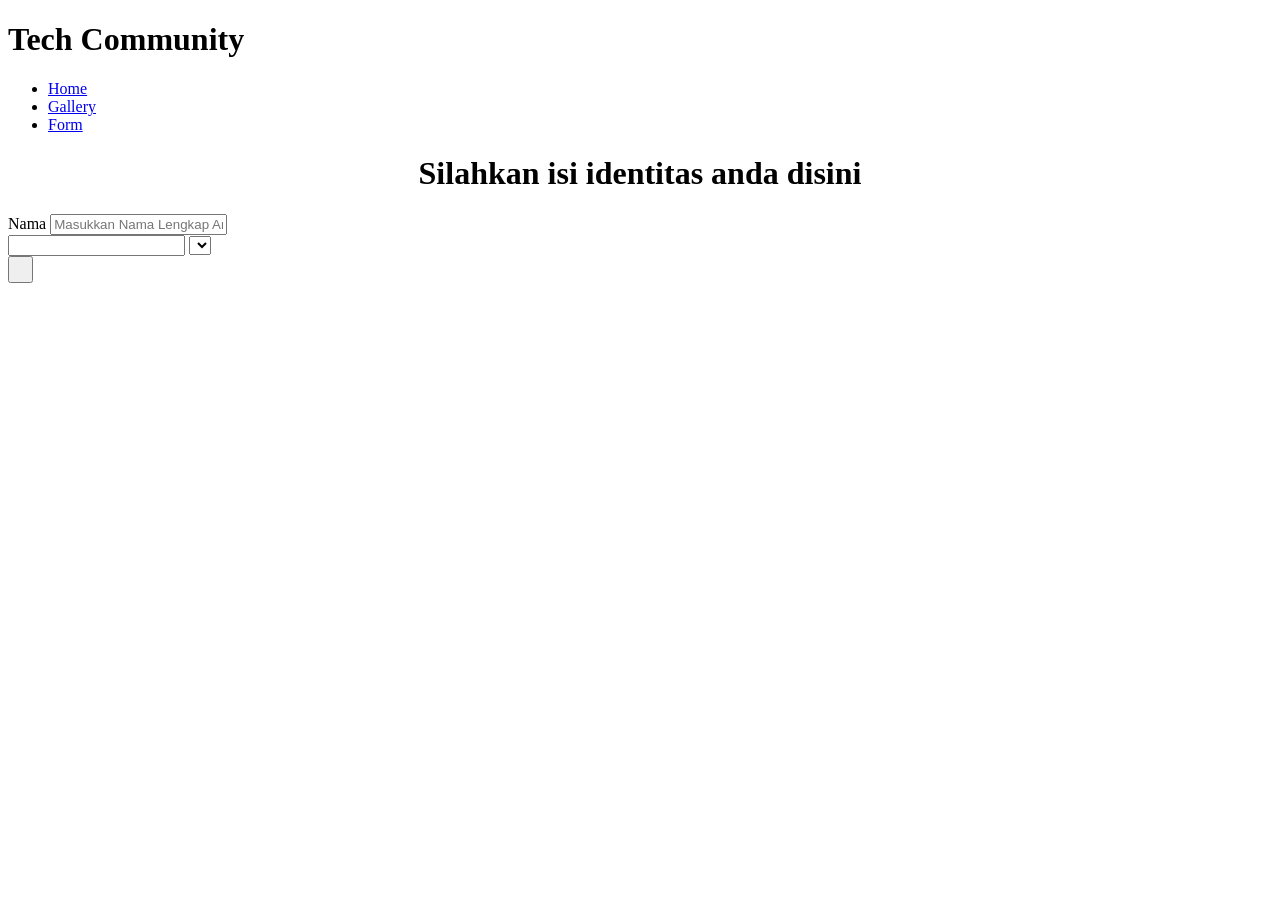
==== form.html @ ba9a3e24 "bikin textbox buat input nama user Co-authored-by: Copilot <copilot@github.com>" ====
<!DOCTYPE html>
<html lang="en">

<head>
    <meta charset="UTF-8">
    <meta name="viewport" content="width=device-width, initial-scale=1.0">
    <title>Document</title>
    <link rel="stylesheet" href="style.css">
</head>

<body>
    <header>
        <h1>Tech Community</h1>
        <nav>
            <ul>
                <li><a href="./index.html">Home</a></li>
                <li><a href="./gallery.html">Gallery</a></li>
                <li><a href="./form.html">Form</a></li>
            </ul>
        </nav>
    </header>
    
    <div class="container">
        <h1 style="text-align: center;">Silahkan isi identitas anda disini</h1>
            <form action="index.html" class="form-card">
            <div class="input-group">
                <label for="nama">Nama</label>
                <input type="text" name="name" id="nama" placeholder="Masukkan Nama Lengkap Anda">
            </div>
            </form>
    <input type="text" name="email" id="email">
    <select name="bidang minat" id="bidang minat"></select>
    </div>

    <form action="form.html"></form>
    <button type="submit" ; style="text-align: left; height: 27px; width: 25px; "></button>
</body>

</html>
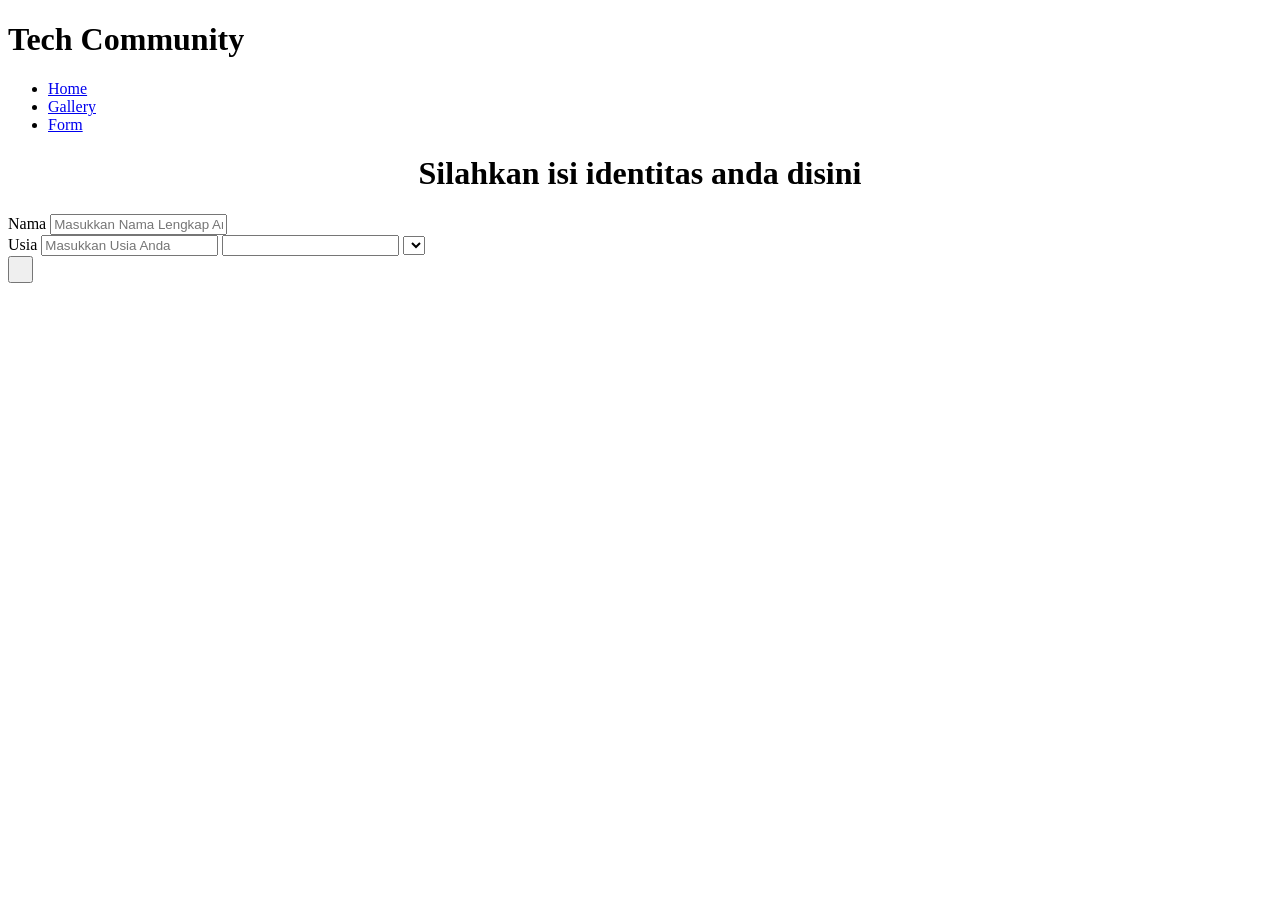
==== commit 5ebd3de3: "bikin textbox buat input usia sama email Co-authored-by: Copilot <copilot@github.com>" ====
--- a/form.html
+++ b/form.html
@@ -27,6 +27,9 @@
                 <label for="nama">Nama</label>
                 <input type="text" name="name" id="nama" placeholder="Masukkan Nama Lengkap Anda">
             </div>
+            <div class="input-group">
+                <label for="usia">Usia</label>
+                <input type="number" name="usia" id="usia" placeholder="Masukkan Usia Anda">
             </form>
     <input type="text" name="email" id="email">
     <select name="bidang minat" id="bidang minat"></select>
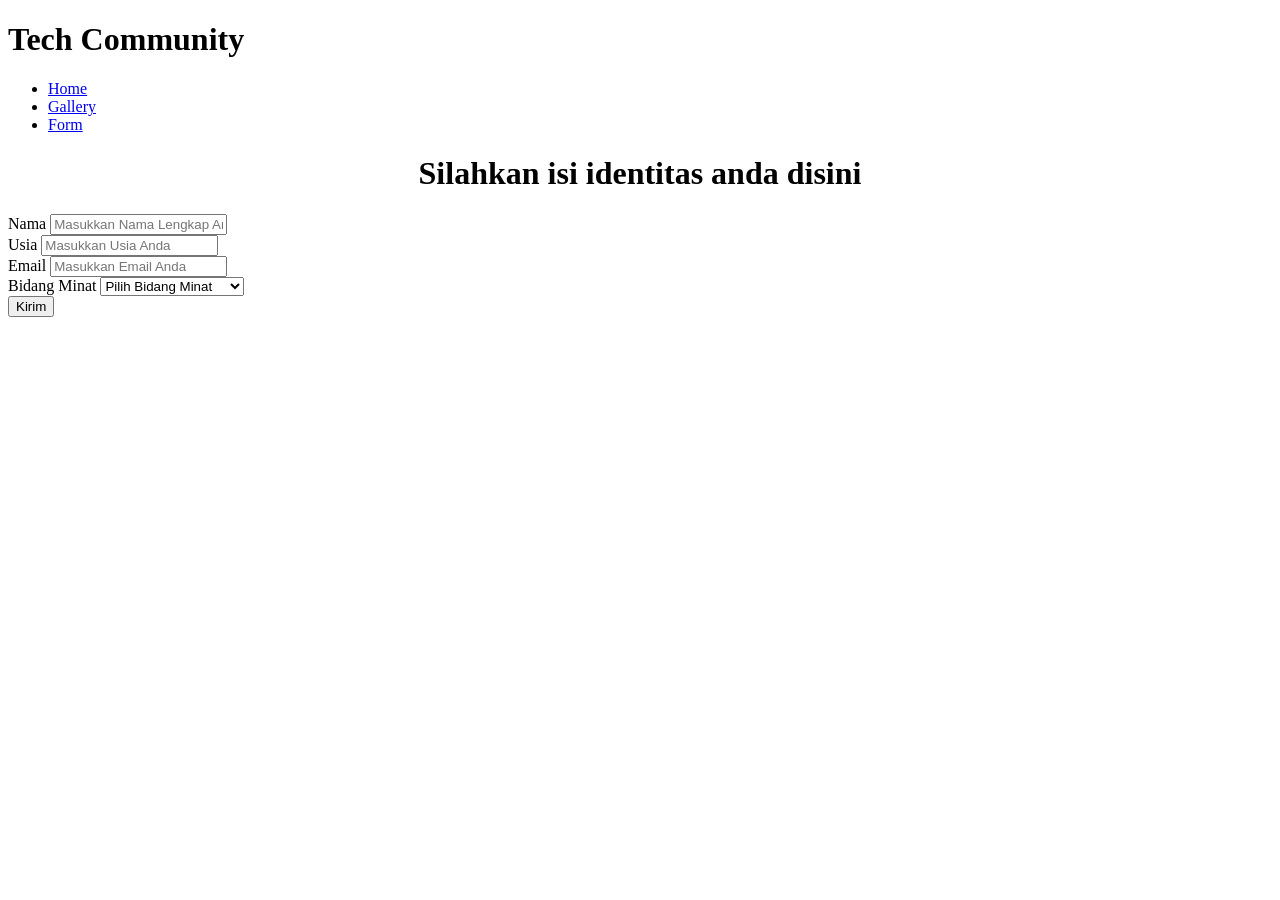
==== commit 2c555b62: "buat input untuk email dan memilih bidang minat Co-authored-by: Copilot <copilot@github.com>" ====
--- a/form.html
+++ b/form.html
@@ -30,13 +30,23 @@
             <div class="input-group">
                 <label for="usia">Usia</label>
                 <input type="number" name="usia" id="usia" placeholder="Masukkan Usia Anda">
-            </form>
-    <input type="text" name="email" id="email">
-    <select name="bidang minat" id="bidang minat"></select>
+            </div>
+            <div class="input-group">
+                <label for="email">Email</label>
+                <input type="email" name="email" id="email" placeholder="Masukkan Email Anda">
+            </div>
+            <div class="input-group">
+                <label for="bidang-minat">Bidang Minat</label>
+                <select name="bidang-minat" id="bidang-minat">
+                    <option value="">Pilih Bidang Minat</option>
+                    <option value="web-development">Web Development</option>
+                    <option value="mobile-development">Mobile Development</option>
+                    <option value="data-science">Data Science</option>
+                </select>
+            </div>
+            <button type="submit">Kirim</button>
+        </form>
     </div>
-
-    <form action="form.html"></form>
-    <button type="submit" ; style="text-align: left; height: 27px; width: 25px; "></button>
-</body>
+    </body>
 
 </html>
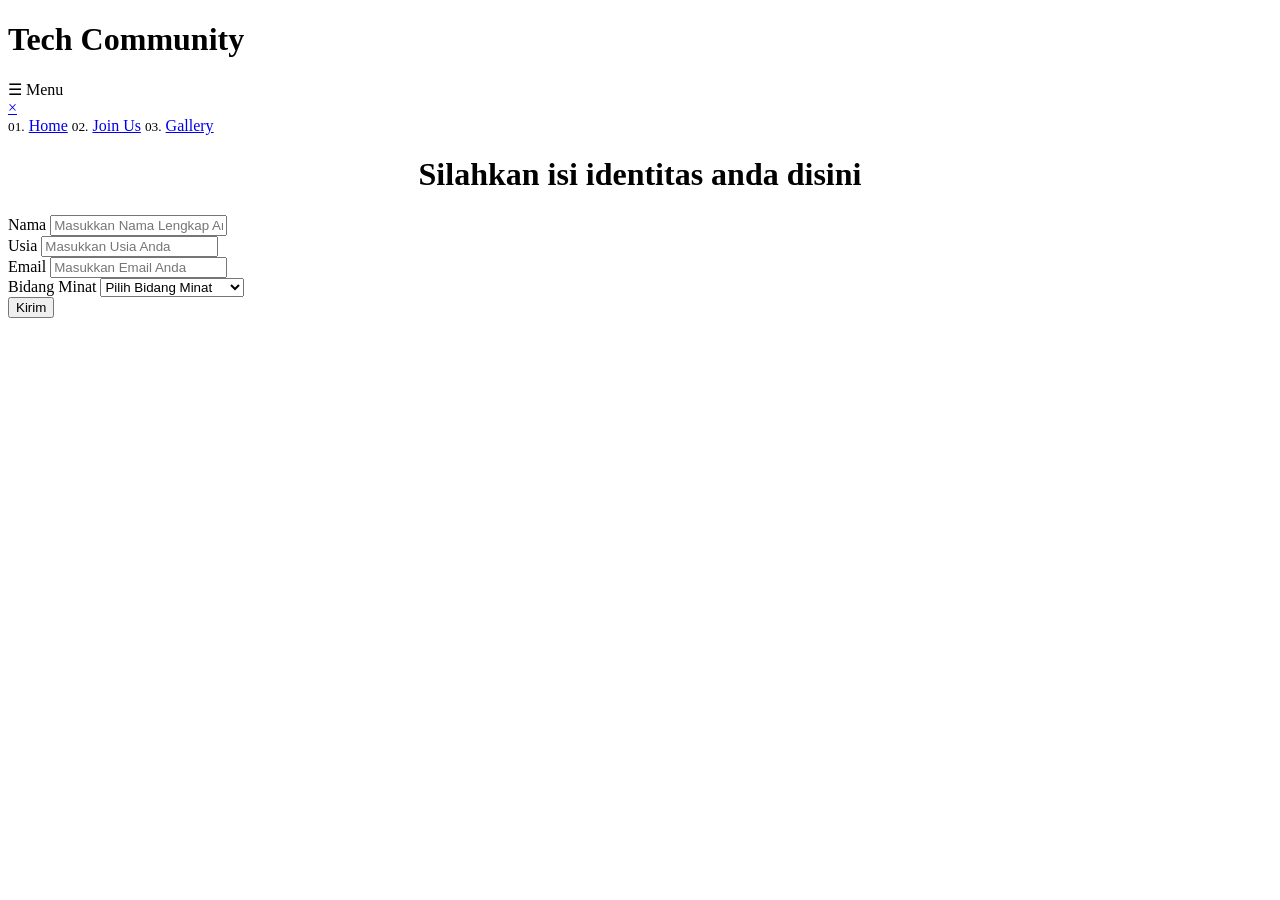
==== commit c9538d4e: "bikin fungsi buat sidebar nav" ====
--- a/form.html
+++ b/form.html
@@ -10,15 +10,20 @@
 
 <body>
     <header>
-        <h1>Tech Community</h1>
-        <nav>
-            <ul>
-                <li><a href="./index.html">Home</a></li>
-                <li><a href="./gallery.html">Gallery</a></li>
-                <li><a href="./form.html">Form</a></li>
-            </ul>
-        </nav>
+        <div class="header-content">
+            <h1>Tech Community</h1>
+            <span class="menu-icon" onclick="toggleMenu()">&#9776; Menu</span>
+        </div>
     </header>
+
+    <div id="sideNav" class="sidenav">
+        <a href="javascript:void(0)" class="closebtn" onclick="toggleMenu()">&times;</a>
+            <div class="sidenav-links">
+                <small>01.</small> <a href="./index.html">Home</a>
+                <small>02.</small> <a href="./form.html">Join Us</a>
+                <small>03.</small> <a href="./gallery.html">Gallery</a>
+            </div>
+    </div>
     
     <div class="container">
         <h1 style="text-align: center;">Silahkan isi identitas anda disini</h1>
@@ -41,12 +46,13 @@
                     <option value="">Pilih Bidang Minat</option>
                     <option value="web-development">Web Development</option>
                     <option value="mobile-development">Mobile Development</option>
-                    <option value="data-science">Data Science</option>
+                    <option value="data-science">Cyber Security</option>
                 </select>
             </div>
             <button type="submit">Kirim</button>
         </form>
     </div>
+    <script src="script.js"></script>
     </body>
 
 </html>
